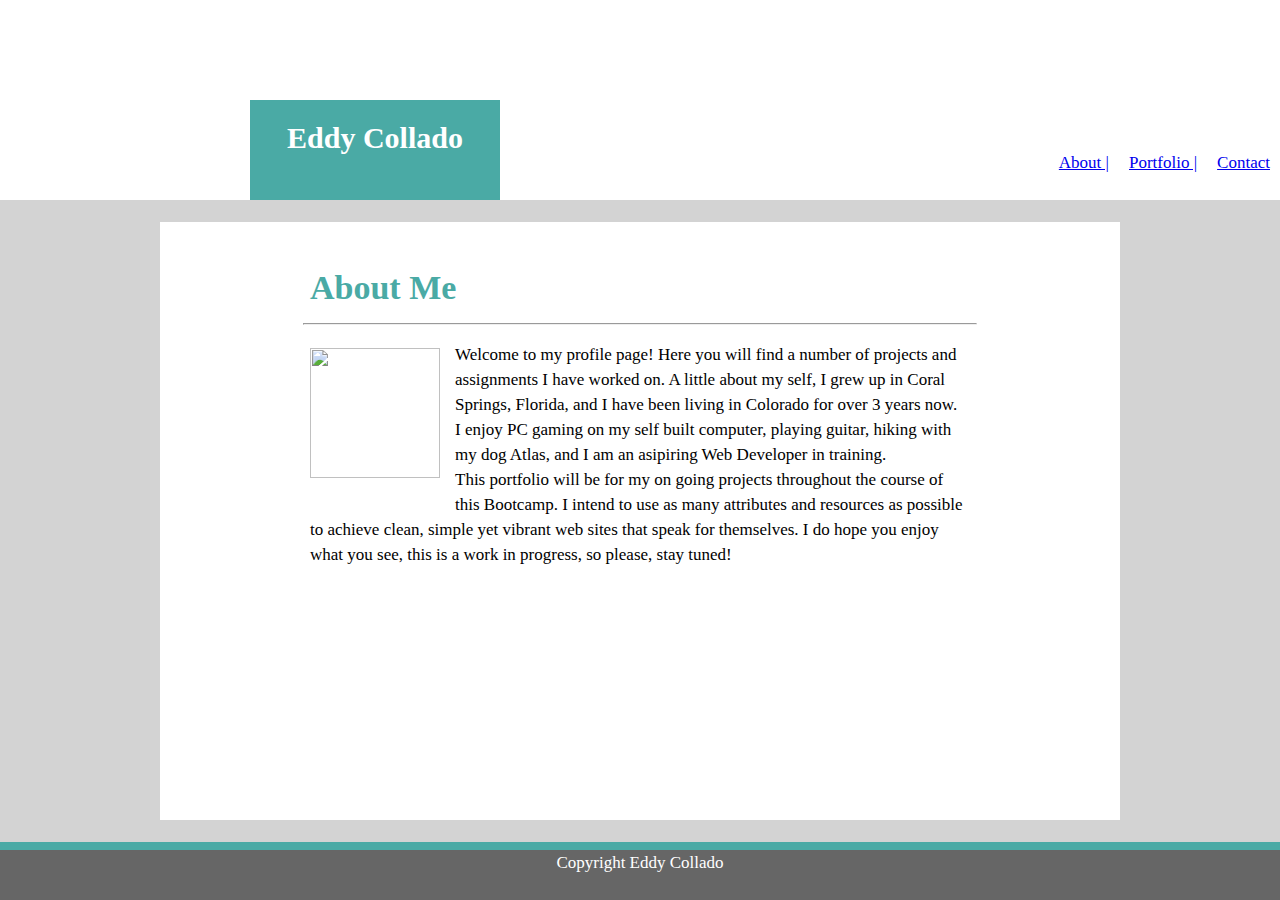
==== index.html @ 7975a32e "Second commit" ====
<!DOCTYPE html>
<html lang="en-us">

    <div id="relative">
 
            <head>
                <meta charset="UTF-8">
                <title>My Portfolio</title>
                <link rel="stylesheet" href="Assets/css/style.css">
                <a class="simpleanchor" href="contact.html"> Contact </a>
                <a class="simpleanchor" href="Portfolio1.html"> Portfolio |</a>
                <a class="simpleanchor" href="index.html"> About |</a>

                <header id="box1">Eddy Collado</header>
            </head>
        </div>
    </div>
    
    
    
    <body>


        <div class="content">

            <div class="wrapper">


            <h1 class="h1">About Me</h1>

            <hr width="70%">

            <img src="Assets/images/me.jpg">

            

            <p class="main-bio">

                Welcome to my profile page! Here you will find a number of projects and assignments I have worked on. A little about my self, I grew up in Coral Springs, Florida, and I have been living in Colorado for over 3 years now. 
               
            <br>
                I enjoy PC gaming on my self built computer, playing guitar, hiking with my dog Atlas, and I am an asipiring Web Developer in training.
                
            <br>
                This portfolio will be for my on going projects throughout the course of this Bootcamp. I intend to use as many attributes and resources as possible to achieve clean, simple yet vibrant web sites that speak for themselves. I do hope you enjoy what you see, this is a work in progress, so please, stay tuned! 

            </p>

            <div class="push"></div>
            </div>
            
        </div> 
        
        <footer class="footer">Copyright Eddy Collado</footer>

    </body>
</html>
---- Assets/css/style.css ----
html, body {

    height: 100%;
    margin: 0;
}

body {

    font-size: 17px;
    line-height: 25px;
    display: flex;
    flex-direction: column;
    background-color: lightgrey;
   

}

.main-bio {

        padding-left: 150px;
        padding-right: 150px;

}

h1 {

        padding-top: 30px;
        padding-left: 150px;
        color: #4aaaa5;
}

#box1 {

    margin-top: 100px;
    margin-left: 250px;
    width: 250px;
    height: 75px;
    background-color: #4aaaa5;
    text-align: center;
    padding-top: 25px;
    color: white;
    font-weight: bold;
    font-size: 30px;
}

#relative {

    width: 100%;
    height: 200px;
    background-color: white;
}

img {

    width: 130px;
    height: 130px;
    float: left;
    padding: 15px 15px 15px 150px;


}

p.clear {

    clear: both;

}

.wrapper {

        min-height: 100%;
        margin-bottom: -50px;




}



.content {

    width: 960px;
    height: 200px;
    border: 2px solid lightgrey;
    margin: 20px auto;
    flex: 1 0 auto;
    background-color: white;

}

 .footer {

    border-top: 8px solid #4aaaa5;
    background-color: #666666;
    flex-shrink: 0;
    text-align: center;
    color: white;

}

.footer,
.push {

    height: 50px;

}


.simpleanchor {

    float: right;
    padding: 150px 10px;


}
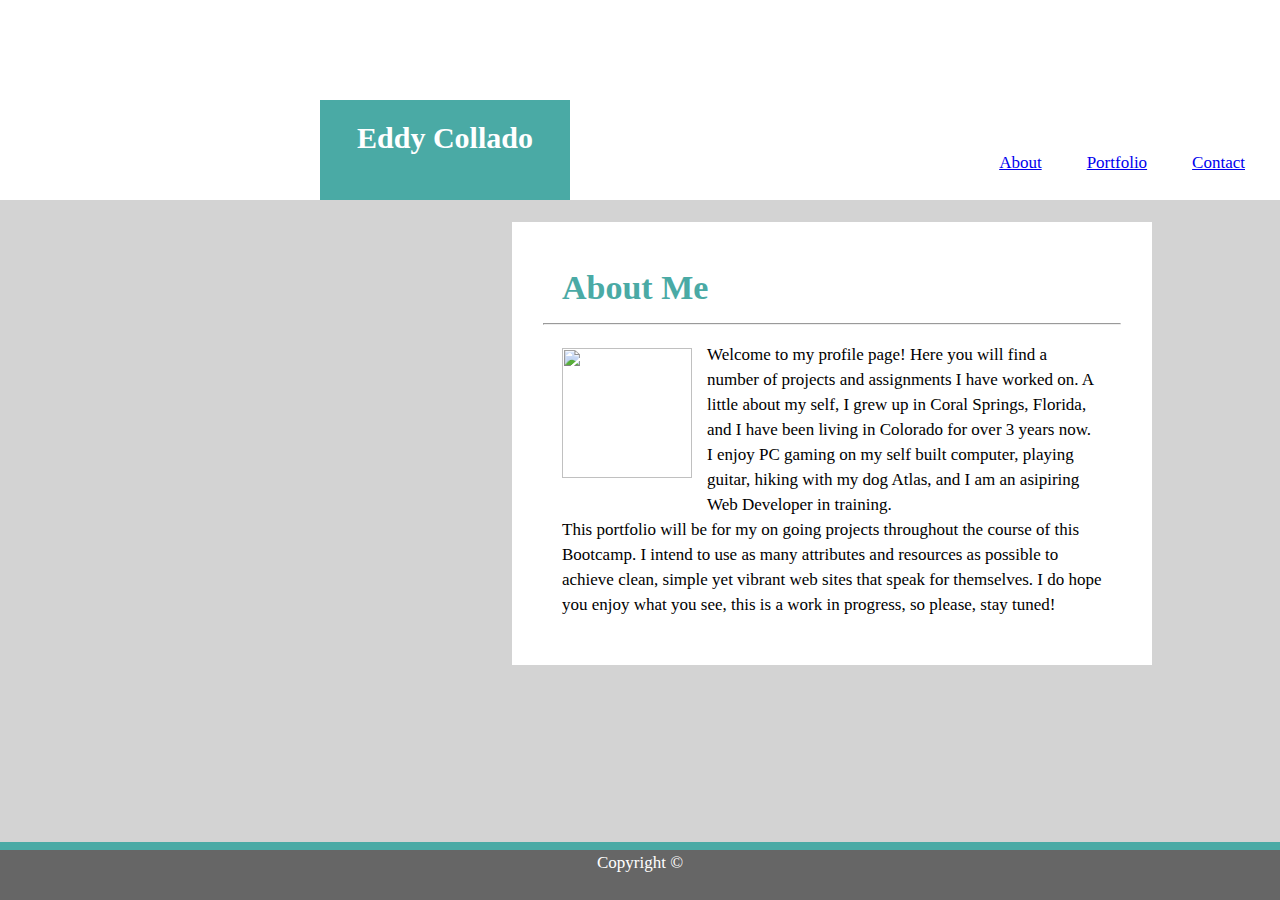
==== commit f392a622: "small adjustments to CSS" ====
--- a/index.html
+++ b/index.html
@@ -7,9 +7,9 @@
                 <meta charset="UTF-8">
                 <title>My Portfolio</title>
                 <link rel="stylesheet" href="Assets/css/style.css">
-                <a class="simpleanchor" href="contact.html"> Contact </a>
-                <a class="simpleanchor" href="Portfolio1.html"> Portfolio |</a>
-                <a class="simpleanchor" href="index.html"> About |</a>
+                <a class="simpleanchor" href="contact.html">Contact</a>
+                <a class="simpleanchor" href="Portfolio1.html">Portfolio</a>
+                <a class="simpleanchor" href="index.html">About</a>
 
                 <header id="box1">Eddy Collado</header>
             </head>
@@ -28,7 +28,7 @@
 
             <h1 class="h1">About Me</h1>
 
-            <hr width="70%">
+            <hr width="90%">
 
             <img src="Assets/images/me.jpg">
 
@@ -51,7 +51,7 @@
             
         </div> 
         
-        <footer class="footer">Copyright Eddy Collado</footer>
+        <footer class="footer">Copyright &copy;</footer>
 
     </body>
 </html>--- a/Assets/css/style.css
+++ b/Assets/css/style.css
@@ -19,22 +19,23 @@
 
 .main-bio {
 
-        padding-left: 150px;
-        padding-right: 150px;
+        padding-left: 50px;
+        padding-right: 50px;
 
 }
 
 h1 {
 
         padding-top: 30px;
-        padding-left: 150px;
+        padding-left: 50px;
         color: #4aaaa5;
 }
 
+/* Appy CSS to the teal box with my name */
 #box1 {
 
     margin-top: 100px;
-    margin-left: 250px;
+    margin-left: 25%;
     width: 250px;
     height: 75px;
     background-color: #4aaaa5;
@@ -44,7 +45,7 @@
     font-weight: bold;
     font-size: 30px;
 }
-
+/* Apply CSS to the top border or navbar of the page */
 #relative {
 
     width: 100%;
@@ -57,7 +58,7 @@
     width: 130px;
     height: 130px;
     float: left;
-    padding: 15px 15px 15px 150px;
+    padding: 15px 15px 15px 50px;
 
 
 }
@@ -82,10 +83,9 @@
 
 .content {
 
-    width: 960px;
-    height: 200px;
+    width: 50%;
     border: 2px solid lightgrey;
-    margin: 20px auto;
+    margin: 20px 20px 175px 510px;
     flex: 1 0 auto;
     background-color: white;
 
@@ -113,6 +113,7 @@
 
     float: right;
     padding: 150px 10px;
+    margin-right: 25px;
 
 
 }
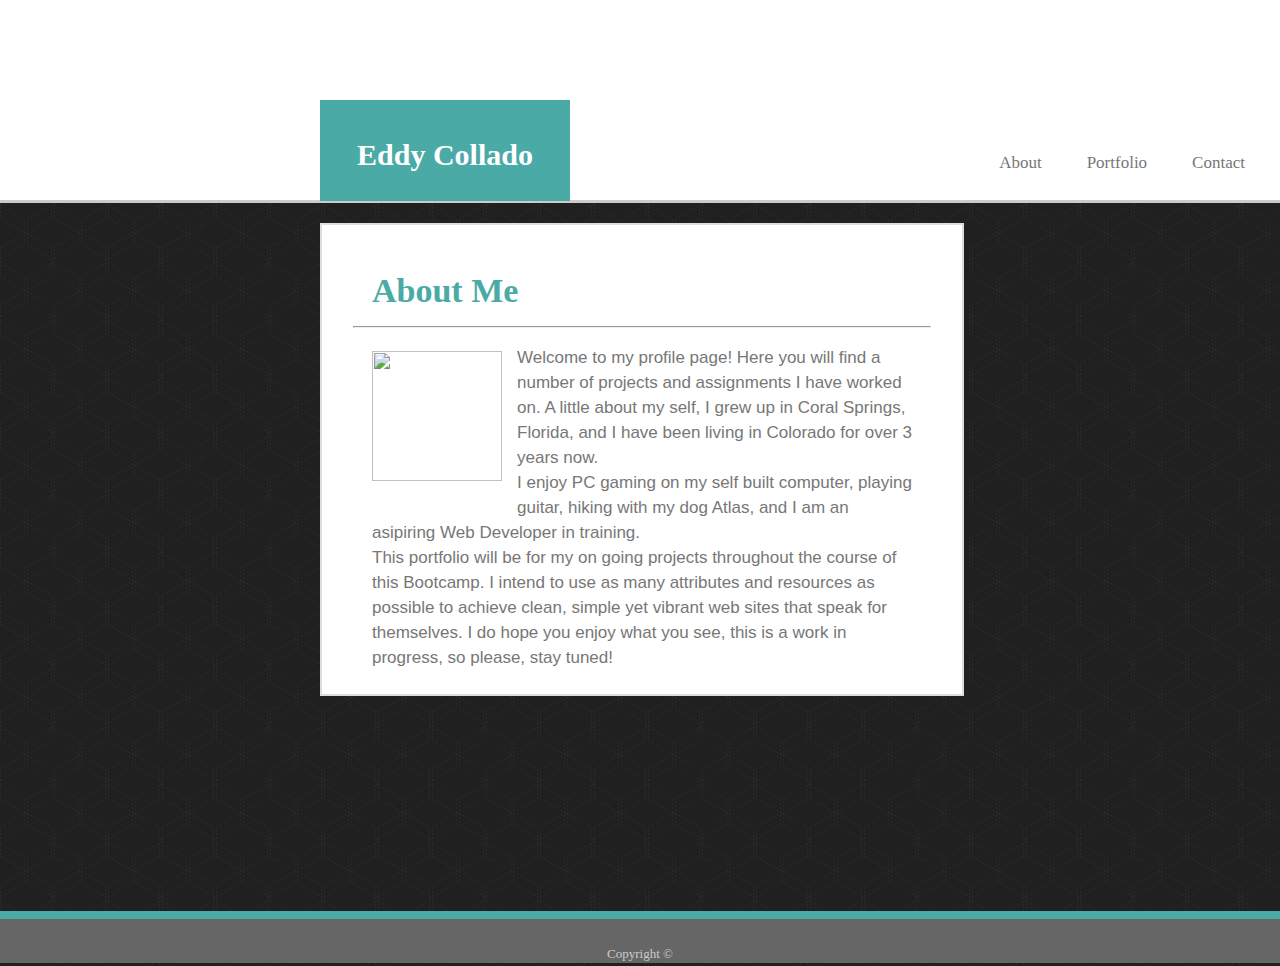
==== commit b5117248: "adding background and small tweaks" ====
--- a/index.html
+++ b/index.html
@@ -15,12 +15,16 @@
             </head>
         </div>
     </div>
-    
-    
-    
+            <style>
+                body {
+                    background-image: url("background1.png");
+
+                }
+                
+            </style>
     <body>
 
-
+        
         <div class="content">
 
             <div class="wrapper">
--- a/Assets/css/style.css
+++ b/Assets/css/style.css
@@ -12,8 +12,15 @@
     line-height: 25px;
     display: flex;
     flex-direction: column;
-    background-color: lightgrey;
    
+   
+
+}
+
+p {
+
+    color: #777777;
+    font-family: 'Arial', 'Helvetica Neue', Helvetica, sans-serif;
 
 }
 
@@ -37,9 +44,11 @@
     margin-top: 100px;
     margin-left: 25%;
     width: 250px;
-    height: 75px;
+    height: 76px;
     background-color: #4aaaa5;
+    font-family: 'Georgia', Times, 'Times New Roman', serif;
     text-align: center;
+    line-height: 60px;
     padding-top: 25px;
     color: white;
     font-weight: bold;
@@ -48,9 +57,10 @@
 /* Apply CSS to the top border or navbar of the page */
 #relative {
 
+    border-bottom: solid #cccccc 3px;
     width: 100%;
     height: 200px;
-    background-color: white;
+    background-color: #ffffff;
 }
 
 img {
@@ -84,27 +94,31 @@
 .content {
 
     width: 50%;
-    border: 2px solid lightgrey;
-    margin: 20px 20px 175px 510px;
+    border: 2px solid #dddddd;
+    margin: 20px 20px 215px 25%;
+    padding-bottom: 35px;
     flex: 1 0 auto;
-    background-color: white;
+    background-color: #ffffff;
 
 }
 
  .footer {
 
+
     border-top: 8px solid #4aaaa5;
     background-color: #666666;
     flex-shrink: 0;
+    font-size: 13px;
+    padding-top: 22px;
     text-align: center;
-    color: white;
+    color: #cccccc;
 
 }
 
 .footer,
 .push {
 
-    height: 50px;
+    height: 22px;
 
 }
 
@@ -113,7 +127,10 @@
 
     float: right;
     padding: 150px 10px;
+    font-family: 'Georgia', Times, 'Times New Roman', serif;
     margin-right: 25px;
+    color: #777777;
+    text-decoration: none;
 
 
 }
